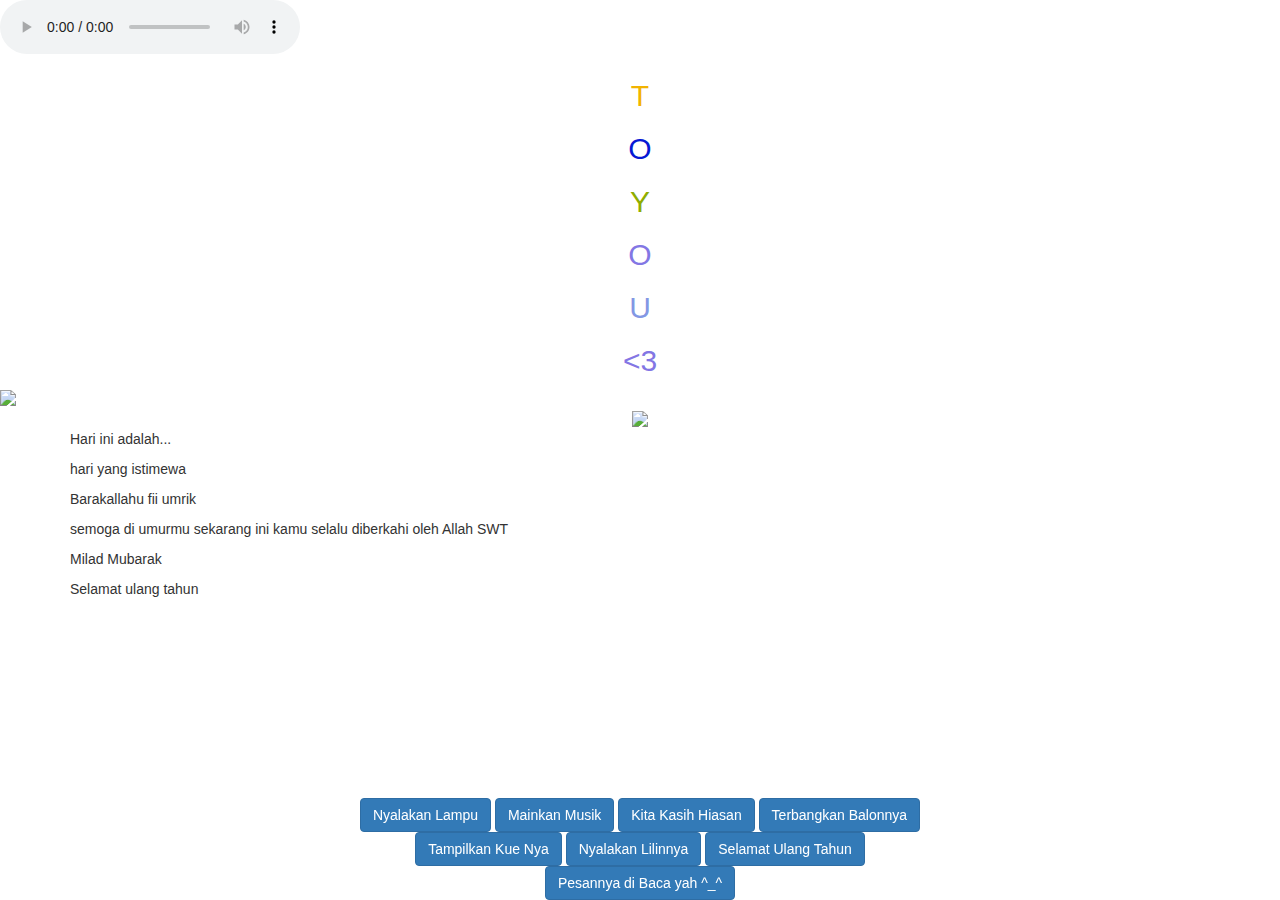
==== birthday-master/index.html @ 13fc3938 "Update index.html" ====
<!DOCTYPE html>
<!--[if lt IE 7]> <html class="ie lt-ie9 lt-ie8 lt-ie7"> <![endif]-->
<!--[if IE 7]>    <html class="ie lt-ie9 lt-ie8"> <![endif]-->
<!--[if IE 8]>    <html class="ie lt-ie9"> <![endif]-->
<!--[if gt IE 8]> <html> <![endif]-->
<!--[if !IE]><!--><html lang="en"><!-- <![endif]-->
<head>
	<title>selamat ulang tahun</title>
	<meta charset="UTF-8" />
	<meta name="description" content="Happy Birthday">
	<meta name="robots" content="index, follow" />
	<link rel="author" href="https://github.com/muhammafyusuf" /> 
    <meta name="keywords" content="Birthday, Happy">
    <!-- Strat of Facebook Meta -->
    <meta property="og:type" content="E-Greeting" />
    <meta property="og:image" content="favicon.ico" />
    <meta property="og:description" content="Wish you a very Happy Birthday">
    <!-- End of Facebook Meta Tags -->
	<meta name="viewport" content="width=device-width, initial-scale=1.0, user-scalable=0, minimum-scale=1.0, maximum-scale=1.0">
	<meta name="apple-mobile-web-app-capable" content="yes">
	<meta name="apple-mobile-web-app-status-bar-style" content="black">
	<meta http-equiv="X-UA-Compatible" content="IE=9; IE=8; IE=7; IE=EDGE" />
	<link rel="stylesheet" href="https://maxcdn.bootstrapcdn.com/bootstrap/3.3.1/css/bootstrap.min.css">
	<link rel="stylesheet" type="text/css" href="stylesheet.css">
	<link rel="stylesheet" type="text/css" href="loading.css">
	<link href='http://fonts.googleapis.com/css?family=Signika' rel='stylesheet' type='text/css'>
	<!-- <link href='http://fonts.googleapis.com/css?family=Nunito' rel='stylesheet' type='text/css'> -->
	<link rel="stylesheet/less" href="cake.less">
	<script src="//cdnjs.cloudflare.com/ajax/libs/less.js/2.1.0/less.min.js"></script>
</head>

<body>
	<div class="loading"></div>
	<audio class="song" controls loop>
        <source src="hbd.mp3" type="audio/ogg">
    </audio>
    <div class="balloons text-center" id="b1">
    	<h2 style="color:#F2B300;">T</h2>
    </div>
    <div class="balloons text-center" id="b2">
		<h2 style="color:#0719D4;">O</h2>
	</div>
	
	<div class="balloons text-center" id="b3">
    	<h2 style="color:#D14D39;"> </h2>
    </div>
	<div class="balloons text-center" id="b4">
    	<h2 style="color:#8FAD00;">Y</h2>
    </div>
	<div class="balloons text-center" id="b5">
    	<h2 style="color:#8377E4;">O</h2>
    </div>
    <div class="balloons text-center" id="b6">
    	<h2 style="color:#8397E4;">U</h2>
    </div>
    <div class="balloons text-center" id="b7">
    	<h2 style="color:#8376E4;"> <3 </h2>
	</div>
	
    <img src="Balloon-Border.png" width="100%" class="balloon-border">
 

	<div class="container">
		
		<div class="row">
			<div class="col-md-2 col-xs-2 bulb-holder">
				<div class="bulb" id="bulb_yellow"></div>
			</div>
			<div class="col-md-2 col-xs-2 bulb-holder">
				<div class="bulb" id="bulb_red"></div>
			</div>
			<div class="col-md-2 col-xs-2 bulb-holder">
				<div class="bulb" id="bulb_blue"></div>
			</div>
			<div class="col-md-2 col-xs-2 bulb-holder">
				<div class="bulb" id="bulb_green"></div>
			</div>
			<div class="col-md-2 col-xs-2 bulb-holder">
				<div class="bulb" id="bulb_pink"></div>
			</div>
			<div class="col-md-2 col-xs-2 bulb-holder">
				<div class="bulb" id="bulb_orange"></div>
			</div>
		</div>
		<div class="row">
			<div class="col-md-12 text-center">
				<img src="banner.png" class="bannar">
			</div>
		</div>
		<!-- <div class="row message">
			<div class="col-md-12"><p>Khushbu</p></div>
		</div> -->
		<div class="row cake-cover">
			<div class="col-md-12 texr-center">
				<div class="cake">
				  <div class="velas">
				    <div class="fuego"></div>
				    <div class="fuego"></div>
				    <div class="fuego"></div>
				    <div class="fuego"></div>
				    <div class="fuego"></div>
				  </div>
				  <div class="cobertura"></div>
				  <div class="bizcocho"></div>
				</div>
			</div>
		</div>
		<div class="row message">
			<div class="col-md-12">
				<p>Hari ini adalah...</p>
				<p>hari yang istimewa</p>
				<p>Barakallahu fii umrik</p>
				<p>semoga di umurmu sekarang ini kamu selalu diberkahi oleh Allah SWT</p>
				<p>Milad Mubarak</p>
				<p>Selamat ulang tahun</p>
			</div>
		</div>
		
		<div class="navbar navbar-fixed-bottom">
			<div class="row">
				<div class="col-md-6 text-center col-md-offset-3">
					<button class="btn btn-primary" id="turn_on">Nyalakan Lampu</button>
					<button class="btn btn-primary" id="play">Mainkan Musik</button>
					<button class="btn btn-primary" id="bannar_coming">Kita Kasih Hiasan</button>
					<button class="btn btn-primary" id="balloons_flying">Terbangkan Balonnya</button>
					<button class="btn btn-primary" id="cake_fadein">Tampilkan Kue Nya</button>
					<button class="btn btn-primary" id="light_candle"> Nyalakan Lilinnya</button>
					<button class="btn btn-primary" id="wish_message">Selamat Ulang Tahun</button>
					<button class="btn btn-primary" id="story">Pesannya di Baca yah ^_^</button>
					<!-- <button class="btn btn-primary" id="cake_cut">Lrt's Cut the Cake</button> -->
				</div>
			</div>
			<!-- <div class="col-md-2">
			</div>
			<div class="col-md-2">
			</div>
			<div class="col-md-2">
			</div>
			<div class="col-md-2">
			</div>
			<div class="col-md-2">
			</div> -->
		</div>
	</div>
<script src="https://ajax.googleapis.com/ajax/libs/jquery/1.11.2/jquery.min.js"></script>
<script src="https://maxcdn.bootstrapcdn.com/bootstrap/3.3.1/js/bootstrap.min.js"></script>
<script src="effect.js"></script>
<script>
  (function(i,s,o,g,r,a,m){i['GoogleAnalyticsObject']=r;i[r]=i[r]||function(){
  (i[r].q=i[r].q||[]).push(arguments)},i[r].l=1*new Date();a=s.createElement(o),
  m=s.getElementsByTagName(o)[0];a.async=1;a.src=g;m.parentNode.insertBefore(a,m)
  })(window,document,'script','//www.google-analytics.com/analytics.js','ga');

  ga('create', 'UA-58229732-1', 'auto');
  ga('send', 'pageview');
</script>
</body>
</html>
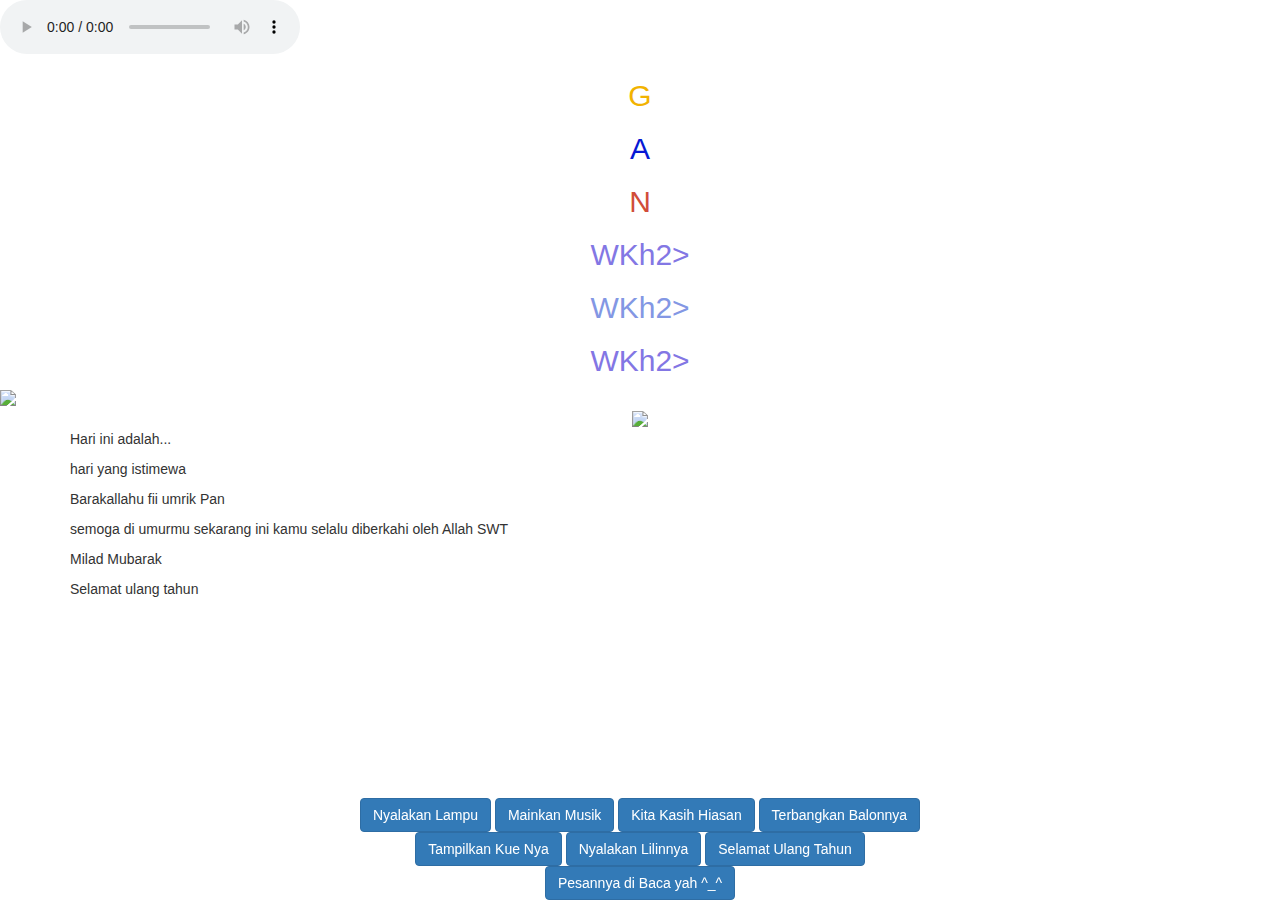
==== commit a06974a3: "Update index.html" ====
--- a/birthday-master/index.html
+++ b/birthday-master/index.html
@@ -35,26 +35,26 @@
         <source src="hbd.mp3" type="audio/ogg">
     </audio>
     <div class="balloons text-center" id="b1">
-    	<h2 style="color:#F2B300;">T</h2>
+    	<h2 style="color:#F2B300;">G</h2>
     </div>
     <div class="balloons text-center" id="b2">
-		<h2 style="color:#0719D4;">O</h2>
+		<h2 style="color:#0719D4;">A</h2>
 	</div>
 	
 	<div class="balloons text-center" id="b3">
-    	<h2 style="color:#D14D39;"> </h2>
+    	<h2 style="color:#D14D39;">N </h2>
     </div>
 	<div class="balloons text-center" id="b4">
-    	<h2 style="color:#8FAD00;">Y</h2>
+    	<h2 style="color:#8FAD00;"></h2>
     </div>
 	<div class="balloons text-center" id="b5">
-    	<h2 style="color:#8377E4;">O</h2>
+    	<h2 style="color:#8377E4;">WKh2>
     </div>
     <div class="balloons text-center" id="b6">
-    	<h2 style="color:#8397E4;">U</h2>
+    	<h2 style="color:#8397E4;">WKh2>
     </div>
     <div class="balloons text-center" id="b7">
-    	<h2 style="color:#8376E4;"> <3 </h2>
+    	<h2 style="color:#8376E4;">WKh2>
 	</div>
 	
     <img src="Balloon-Border.png" width="100%" class="balloon-border">
@@ -109,7 +109,7 @@
 			<div class="col-md-12">
 				<p>Hari ini adalah...</p>
 				<p>hari yang istimewa</p>
-				<p>Barakallahu fii umrik</p>
+				<p>Barakallahu fii umrik Pan
 				<p>semoga di umurmu sekarang ini kamu selalu diberkahi oleh Allah SWT</p>
 				<p>Milad Mubarak</p>
 				<p>Selamat ulang tahun</p>
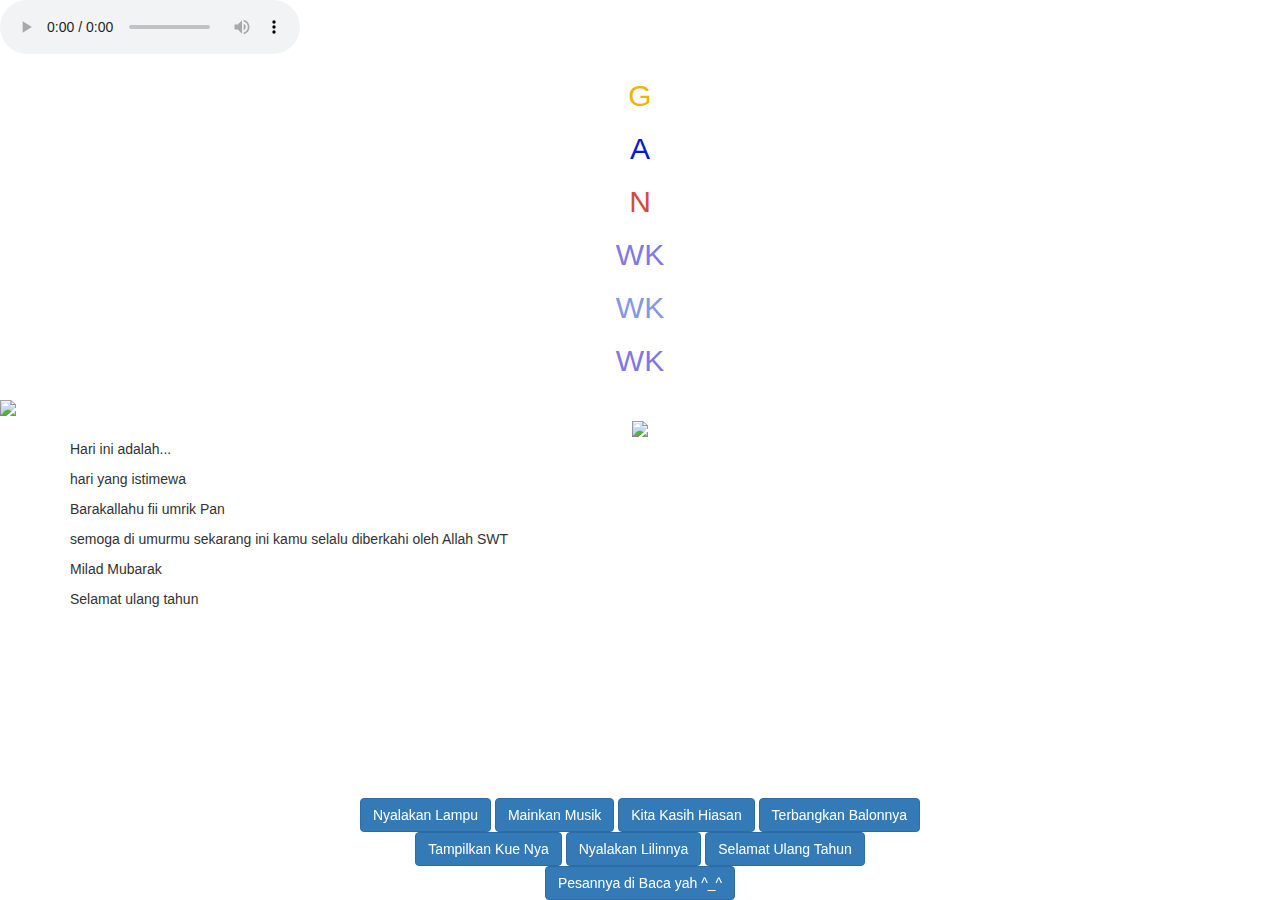
==== commit 2c72a3f8: "Update index.html" ====
--- a/birthday-master/index.html
+++ b/birthday-master/index.html
@@ -48,13 +48,13 @@
     	<h2 style="color:#8FAD00;"></h2>
     </div>
 	<div class="balloons text-center" id="b5">
-    	<h2 style="color:#8377E4;">WKh2>
+    	<h2 style="color:#8377E4;">WK<h2>
     </div>
     <div class="balloons text-center" id="b6">
-    	<h2 style="color:#8397E4;">WKh2>
+    	<h2 style="color:#8397E4;">WK<h2>
     </div>
     <div class="balloons text-center" id="b7">
-    	<h2 style="color:#8376E4;">WKh2>
+    	<h2 style="color:#8376E4;">WK<h2>
 	</div>
 	
     <img src="Balloon-Border.png" width="100%" class="balloon-border">
